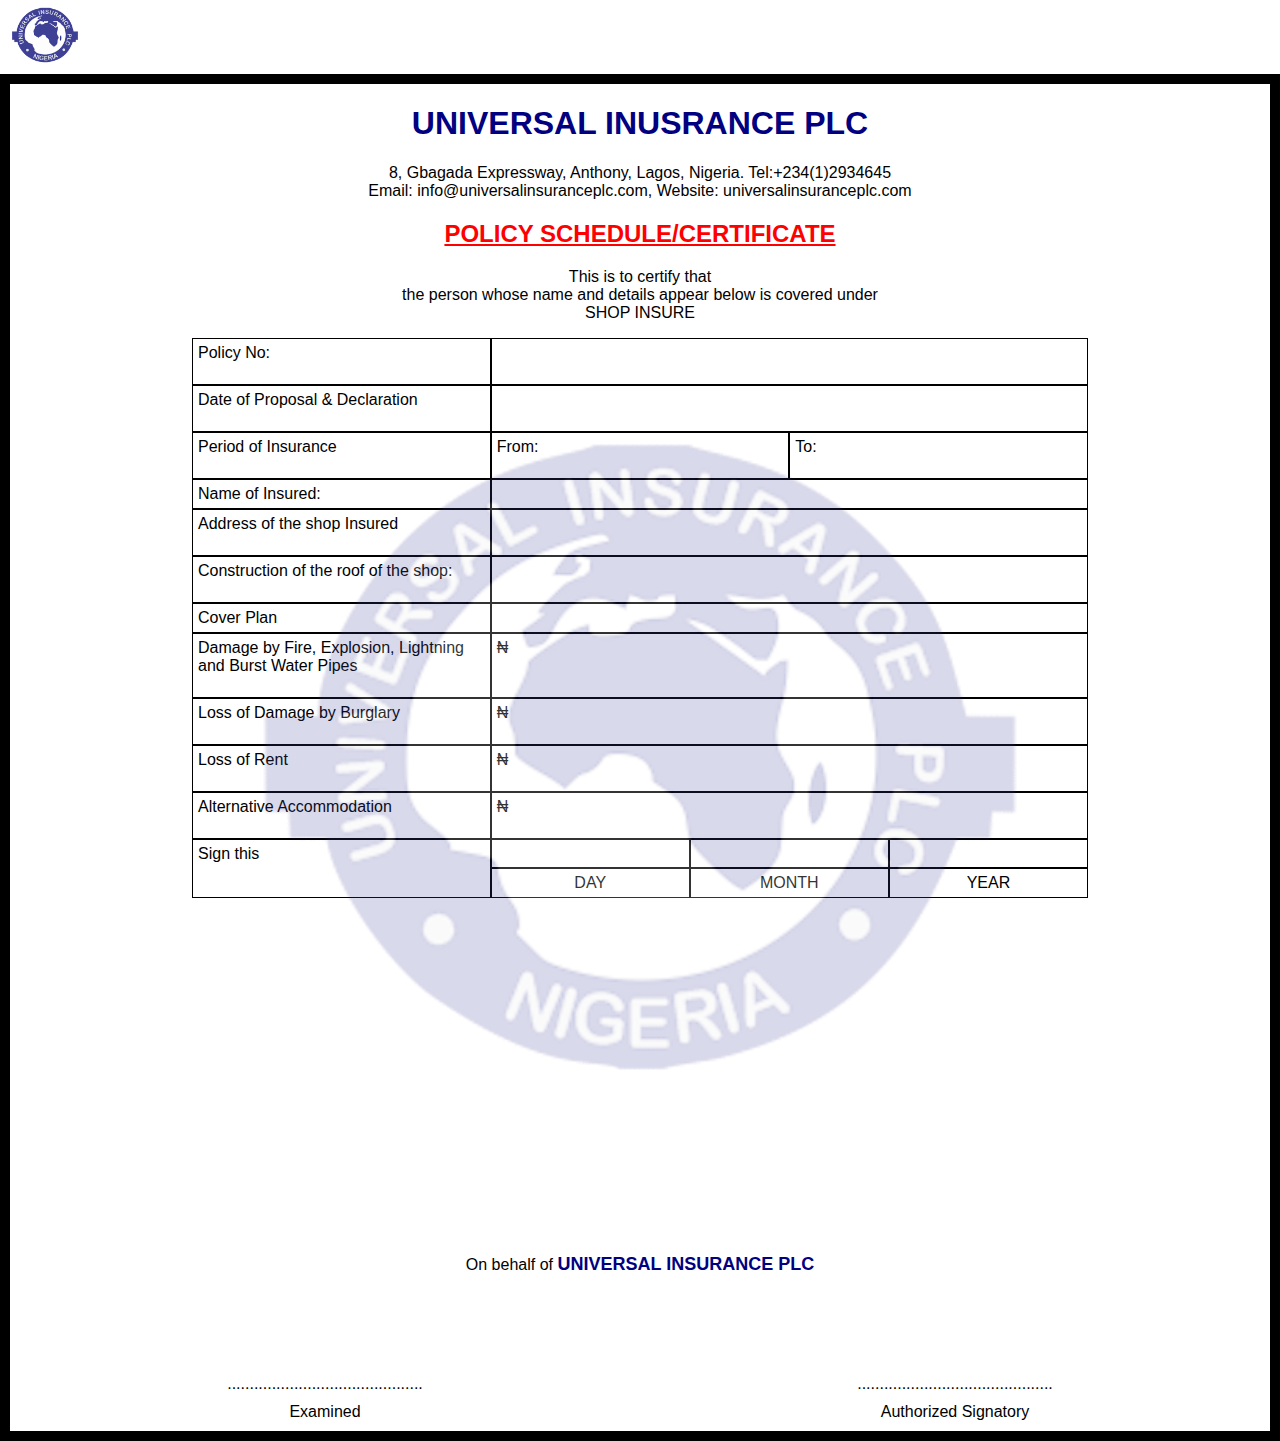
==== shop-insure/index.html @ 3a3811e9 "Add shop insure" ====
<!DOCTYPE html>
<html lang="en">
  <head>
    <meta charset="UTF-8" />
    <meta http-equiv="X-UA-Compatible" content="IE=edge" />
    <meta name="viewport" content="width=device-width, initial-scale=1.0" />
    <title>Shop Insure Certificate</title>
  </head>
  <body
    style="
      margin: 0;
      padding: 0;
      box-sizing: border-box;
      font-family: 'Lucida Sans', 'Lucida Sans Regular', 'Lucida Grande',
        'Lucida Sans Unicode', Geneva, Verdana, sans-serif;
    "
  >
    <div>
      <img
        src="logo.png"
        style="width: 70px; height: 70px; margin-left: 10px"
      />
    </div>
    <div style="border: 10px solid #000; position: relative">
      <div
        style="
          background: url('logo.png');
          background-repeat: no-repeat;
          background-position: center;
          background-size: 800px;
          opacity: 0.2;
          height: 100vh;
          width: 90vw;
          position: absolute;
          margin-left: -45vw;
          margin-top: -50vh;
          top: 50%;
          left: 50%;
        "
      ></div>
      <h1 style="text-align: center; text-transform: uppercase; color: navy">
        Universal Inusrance plc
      </h1>
      <p style="text-align: center">
        8, Gbagada Expressway, Anthony, Lagos, Nigeria. Tel:+234(1)2934645
        <br />
        Email: info@universalinsuranceplc.com, Website:
        universalinsuranceplc.com
      </p>
      <h2
        style="
          text-transform: uppercase;
          color: red;
          text-align: center;
          text-decoration: underline;
        "
      >
        Policy schedule/certificate
      </h2>
      <p style="text-align: center">
        This is to certify that <br />
        the person whose name and details appear below is covered under <br />
        SHOP INSURE
      </p>
      <div style="height: 100vh; width: 70vw; margin: auto">
        <div style="display: grid; grid-template-columns: 1fr 2fr">
          <div style="border: 1px solid #000; padding: 5px 5px 22px 5px">
            Policy No:
          </div>
          <div style="border: 1px solid #000; padding: 5px 5px 22px 5px"></div>
          <div style="border: 1px solid #000; padding: 5px 5px 22px 5px">
            Date of Proposal & Declaration
          </div>
          <div style="border: 1px solid #000; padding: 5px 5px 22px 5px"></div>
        </div>
        <div style="display: grid; grid-template-columns: 1fr 1fr 1fr">
          <div style="border: 1px solid #000; padding: 5px 5px 22px 5px">
            Period of Insurance
          </div>
          <div style="border: 1px solid #000; padding: 5px 5px 22px 5px">
            From:
          </div>
          <div style="border: 1px solid #000; padding: 5px 5px 22px 5px">
            To:
          </div>
        </div>
        <div style="display: grid; grid-template-columns: 1fr 2fr">
          <div style="border: 1px solid #000; padding: 5px">
            Name of Insured:
          </div>
          <div style="border: 1px solid #000; padding: 5px 5px 22px 5px"></div>
          <div style="border: 1px solid #000; padding: 5px 5px 22px 5px">
            Address of the shop Insured
          </div>
          <div style="border: 1px solid #000; padding: 5px 5px 22px 5px"></div>
          <div style="border: 1px solid #000; padding: 5px 5px 22px 5px">
            Construction of the roof of the shop:
          </div>
          <div style="border: 1px solid #000; padding: 5px 5px 22px 5px"></div>
          <div style="border: 1px solid #000; padding: 5px">Cover Plan</div>
          <div style="border: 1px solid #000; padding: 5px 5px 22px 5px"></div>
          <div style="border: 1px solid #000; padding: 5px 5px 22px 5px">
            Damage by Fire, Explosion, Lightning and Burst Water Pipes
          </div>
          <div style="border: 1px solid #000; padding: 5px 5px 22px 5px">₦</div>
          <div style="border: 1px solid #000; padding: 5px 5px 22px 5px">
            Loss of Damage by Burglary
          </div>
          <div style="border: 1px solid #000; padding: 5px 5px 22px 5px">₦</div>
          <div style="border: 1px solid #000; padding: 5px 5px 22px 5px">
            Loss of Rent
          </div>
          <div style="border: 1px solid #000; padding: 5px 5px 22px 5px">₦</div>
          <div style="border: 1px solid #000; padding: 5px 5px 22px 5px">
            Alternative Accommodation
          </div>
          <div style="border: 1px solid #000; padding: 5px 5px 22px 5px">₦</div>
        </div>
        <div
          style="
            display: grid;
            grid-template-areas: 'sign space1 space2 space3' 'sign day month year';
            grid-template-columns: 1.5fr 1fr 1fr 1fr;
          "
        >
          <div
            style="
              border: 1px solid #000;
              grid-area: sign;
              padding: 5px 5px 22px 5px;
            "
          >
            Sign this
          </div>
          <div
            style="
              border: 1px solid #000;
              grid-area: space1;
              padding: 5px 5px 22px 5px;
            "
          ></div>
          <div
            style="
              border: 1px solid #000;
              grid-area: space2;
              padding: 5px 5px 22px 5px;
            "
          ></div>
          <div
            style="
              border: 1px solid #000;
              grid-area: space3;
              padding: 5px 5px 22px 5px;
            "
          ></div>
          <div
            style="
              border: 1px solid #000;
              grid-area: day;
              padding: 5px;
              text-align: center;
              text-transform: uppercase;
            "
          >
            Day
          </div>
          <div
            style="
              border: 1px solid #000;
              grid-area: month;
              padding: 5px;
              text-align: center;
              text-transform: uppercase;
            "
          >
            Month
          </div>
          <div
            style="
              border: 1px solid #000;
              grid-area: year;
              padding: 5px;
              text-align: center;
              text-transform: uppercase;
            "
          >
            Year
          </div>
        </div>
      </div>
      <p style="text-align: center; margin-bottom: 100px">
        On behalf of
        <span
          style="
            text-transform: uppercase;
            font-size: 18px;
            font-weight: 700;
            color: navy;
          "
          >universal insurance plc</span
        >
      </p>
      <div style="display: flex; flex-direction: row">
        <div
          style="
            display: flex;
            flex-direction: column;
            flex: 1;
            align-items: center;
          "
        >
          <span>............................................</span>
          <span style="margin: 10px 0">Examined</span>
        </div>
        <div
          style="
            display: flex;
            flex-direction: column;
            flex: 1;
            align-items: center;
          "
        >
          <span>............................................</span>
          <span style="margin: 10px 0">Authorized Signatory</span>
        </div>
      </div>
    </div>
  </body>
</html>
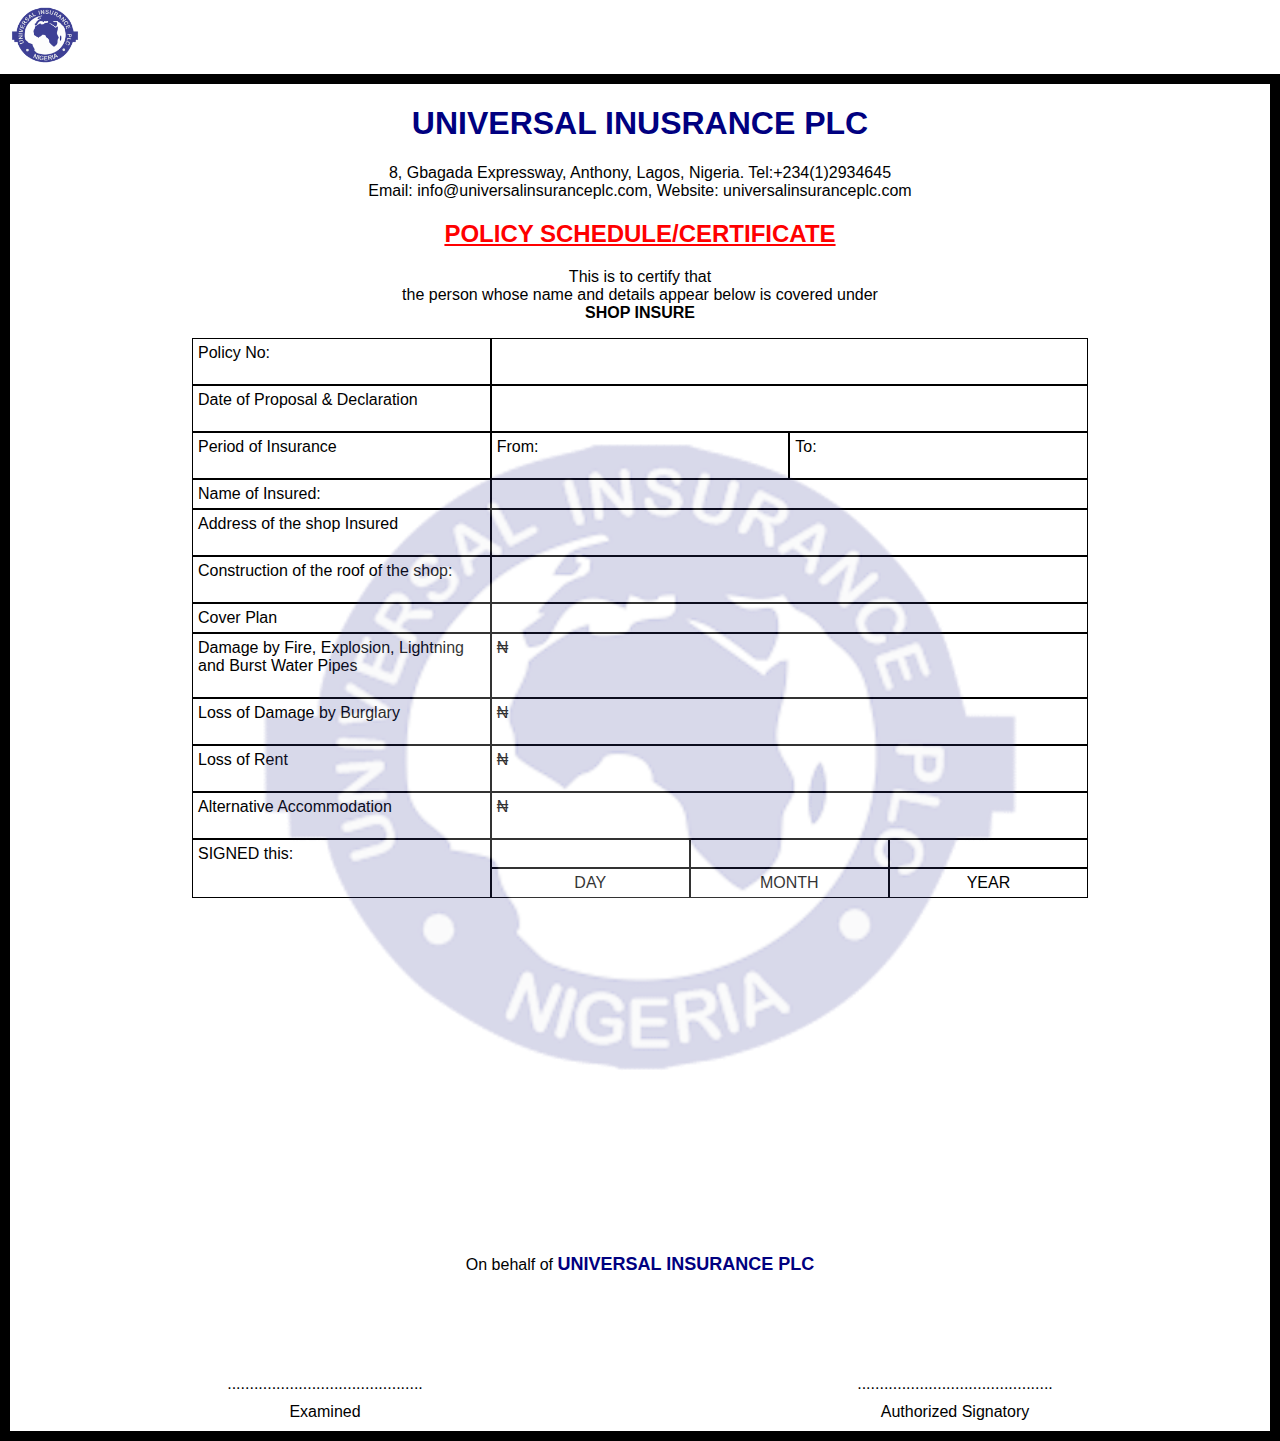
==== commit c4cc6cd9: "Add keke pass certificate" ====
--- a/shop-insure/index.html
+++ b/shop-insure/index.html
@@ -60,7 +60,7 @@
       <p style="text-align: center">
         This is to certify that <br />
         the person whose name and details appear below is covered under <br />
-        SHOP INSURE
+        <b>SHOP INSURE</b>
       </p>
       <div style="height: 100vh; width: 70vw; margin: auto">
         <div style="display: grid; grid-template-columns: 1fr 2fr">
@@ -130,7 +130,7 @@
               padding: 5px 5px 22px 5px;
             "
           >
-            Sign this
+            SIGNED this:
           </div>
           <div
             style="
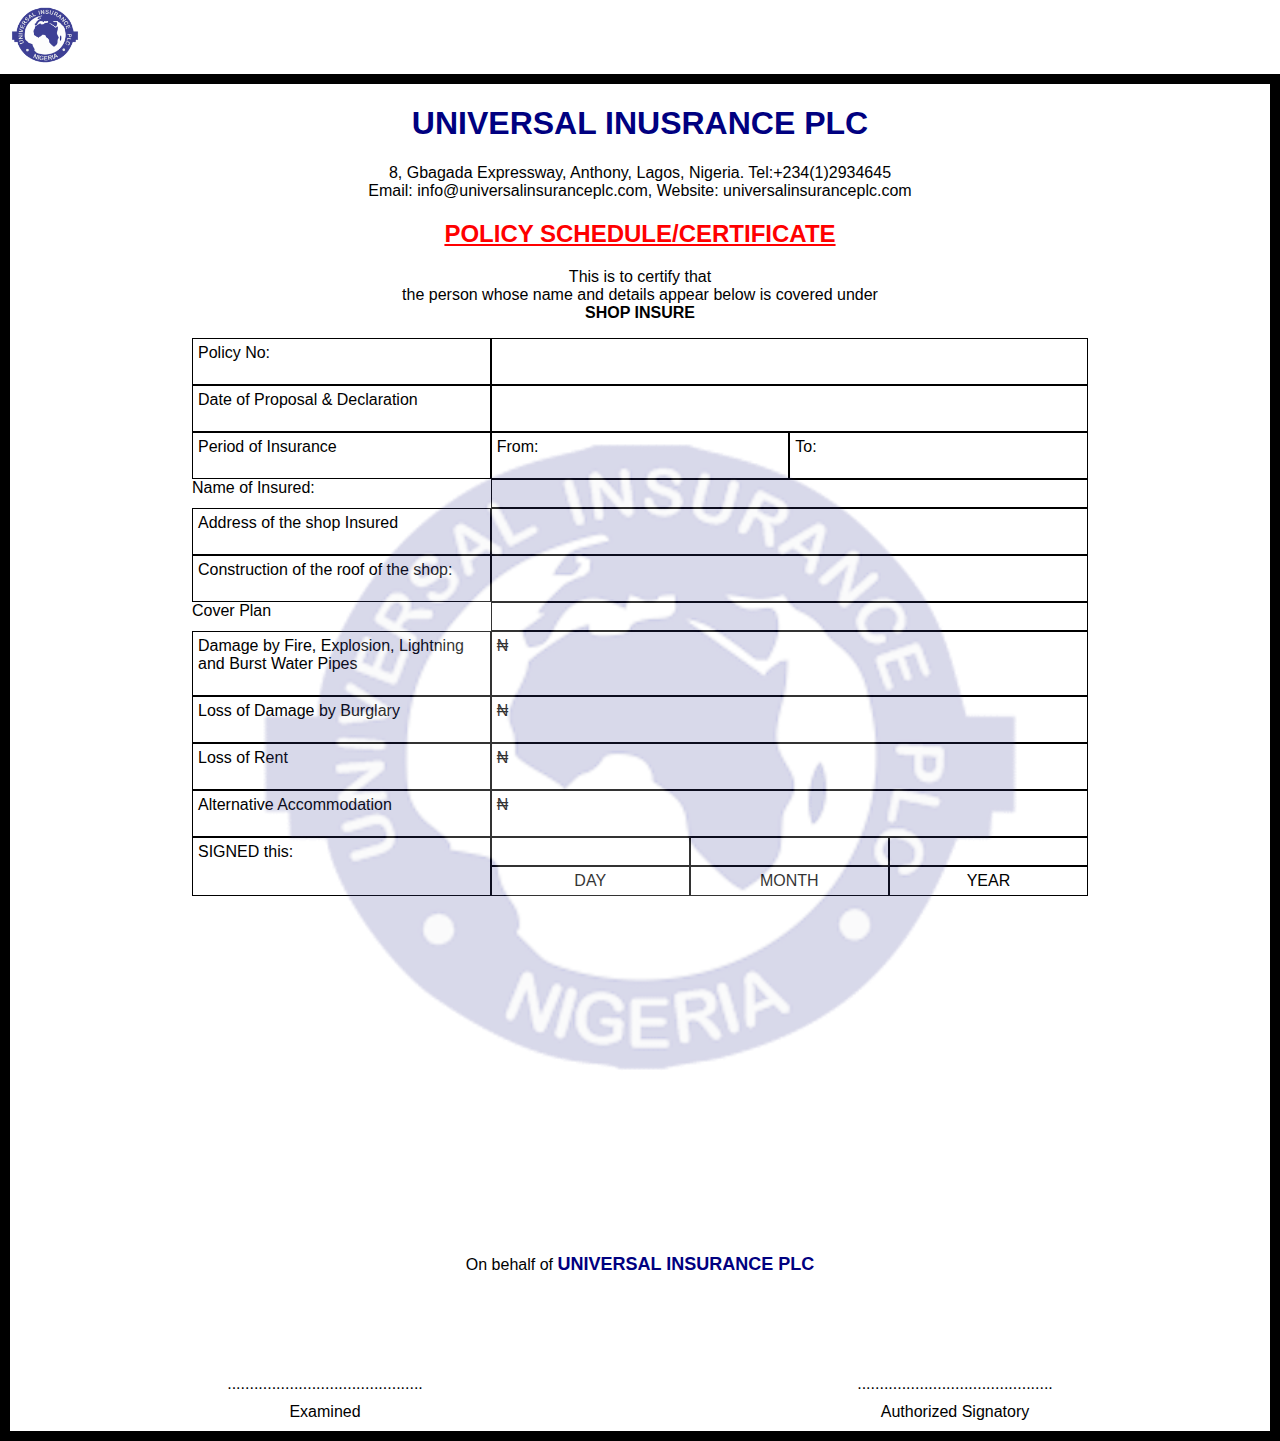
==== commit a9251328: "Update inline css to file for Shop Insure" ====
--- a/shop-insure/index.html
+++ b/shop-insure/index.html
@@ -4,224 +4,82 @@
     <meta charset="UTF-8" />
     <meta http-equiv="X-UA-Compatible" content="IE=edge" />
     <meta name="viewport" content="width=device-width, initial-scale=1.0" />
+    <link rel="stylesheet" href="style.css" />
     <title>Shop Insure Certificate</title>
   </head>
-  <body
-    style="
-      margin: 0;
-      padding: 0;
-      box-sizing: border-box;
-      font-family: 'Lucida Sans', 'Lucida Sans Regular', 'Lucida Grande',
-        'Lucida Sans Unicode', Geneva, Verdana, sans-serif;
-    "
-  >
+  <body>
     <div>
-      <img
-        src="logo.png"
-        style="width: 70px; height: 70px; margin-left: 10px"
-      />
+      <img class="image" src="logo.png" />
     </div>
-    <div style="border: 10px solid #000; position: relative">
-      <div
-        style="
-          background: url('logo.png');
-          background-repeat: no-repeat;
-          background-position: center;
-          background-size: 800px;
-          opacity: 0.2;
-          height: 100vh;
-          width: 90vw;
-          position: absolute;
-          margin-left: -45vw;
-          margin-top: -50vh;
-          top: 50%;
-          left: 50%;
-        "
-      ></div>
-      <h1 style="text-align: center; text-transform: uppercase; color: navy">
-        Universal Inusrance plc
-      </h1>
-      <p style="text-align: center">
+    <div class="holder">
+      <div class="holder-div"></div>
+      <h1 class="title">Universal Inusrance plc</h1>
+      <p class="title_p">
         8, Gbagada Expressway, Anthony, Lagos, Nigeria. Tel:+234(1)2934645
         <br />
         Email: info@universalinsuranceplc.com, Website:
         universalinsuranceplc.com
       </p>
-      <h2
-        style="
-          text-transform: uppercase;
-          color: red;
-          text-align: center;
-          text-decoration: underline;
-        "
-      >
-        Policy schedule/certificate
-      </h2>
-      <p style="text-align: center">
+      <h2 class="title_h2">Policy schedule/certificate</h2>
+      <p class="title_p">
         This is to certify that <br />
         the person whose name and details appear below is covered under <br />
         <b>SHOP INSURE</b>
       </p>
-      <div style="height: 100vh; width: 70vw; margin: auto">
-        <div style="display: grid; grid-template-columns: 1fr 2fr">
-          <div style="border: 1px solid #000; padding: 5px 5px 22px 5px">
-            Policy No:
-          </div>
-          <div style="border: 1px solid #000; padding: 5px 5px 22px 5px"></div>
-          <div style="border: 1px solid #000; padding: 5px 5px 22px 5px">
-            Date of Proposal & Declaration
-          </div>
-          <div style="border: 1px solid #000; padding: 5px 5px 22px 5px"></div>
+      <div class="form-wrapper">
+        <div class="grid-body">
+          <div class="form-lines">Policy No:</div>
+          <div class="form-lines"></div>
+          <div class="form-lines">Date of Proposal & Declaration</div>
+          <div class="form-lines"></div>
         </div>
-        <div style="display: grid; grid-template-columns: 1fr 1fr 1fr">
-          <div style="border: 1px solid #000; padding: 5px 5px 22px 5px">
-            Period of Insurance
-          </div>
-          <div style="border: 1px solid #000; padding: 5px 5px 22px 5px">
-            From:
-          </div>
-          <div style="border: 1px solid #000; padding: 5px 5px 22px 5px">
-            To:
-          </div>
+        <div class="form-wrapper_2">
+          <div class="form-lines">Period of Insurance</div>
+          <div class="form-lines">From:</div>
+          <div class="form-lines">To:</div>
         </div>
-        <div style="display: grid; grid-template-columns: 1fr 2fr">
-          <div style="border: 1px solid #000; padding: 5px">
-            Name of Insured:
-          </div>
-          <div style="border: 1px solid #000; padding: 5px 5px 22px 5px"></div>
-          <div style="border: 1px solid #000; padding: 5px 5px 22px 5px">
-            Address of the shop Insured
-          </div>
-          <div style="border: 1px solid #000; padding: 5px 5px 22px 5px"></div>
-          <div style="border: 1px solid #000; padding: 5px 5px 22px 5px">
-            Construction of the roof of the shop:
-          </div>
-          <div style="border: 1px solid #000; padding: 5px 5px 22px 5px"></div>
-          <div style="border: 1px solid #000; padding: 5px">Cover Plan</div>
-          <div style="border: 1px solid #000; padding: 5px 5px 22px 5px"></div>
-          <div style="border: 1px solid #000; padding: 5px 5px 22px 5px">
+        <div class="grid-body">
+          <div clas="form-lines_2">Name of Insured:</div>
+          <div class="form-lines"></div>
+          <div class="form-lines">Address of the shop Insured</div>
+          <div class="form-lines"></div>
+          <div class="form-lines">Construction of the roof of the shop:</div>
+          <div class="form-lines"></div>
+          <div clas="form-lines_2">Cover Plan</div>
+          <div class="form-lines"></div>
+          <div class="form-lines">
             Damage by Fire, Explosion, Lightning and Burst Water Pipes
           </div>
-          <div style="border: 1px solid #000; padding: 5px 5px 22px 5px">₦</div>
-          <div style="border: 1px solid #000; padding: 5px 5px 22px 5px">
-            Loss of Damage by Burglary
-          </div>
-          <div style="border: 1px solid #000; padding: 5px 5px 22px 5px">₦</div>
-          <div style="border: 1px solid #000; padding: 5px 5px 22px 5px">
-            Loss of Rent
-          </div>
-          <div style="border: 1px solid #000; padding: 5px 5px 22px 5px">₦</div>
-          <div style="border: 1px solid #000; padding: 5px 5px 22px 5px">
-            Alternative Accommodation
-          </div>
-          <div style="border: 1px solid #000; padding: 5px 5px 22px 5px">₦</div>
+          <div class="form-lines">₦</div>
+          <div class="form-lines">Loss of Damage by Burglary</div>
+          <div class="form-lines">₦</div>
+          <div class="form-lines">Loss of Rent</div>
+          <div class="form-lines">₦</div>
+          <div class="form-lines">Alternative Accommodation</div>
+          <div class="form-lines">₦</div>
         </div>
-        <div
-          style="
-            display: grid;
-            grid-template-areas: 'sign space1 space2 space3' 'sign day month year';
-            grid-template-columns: 1.5fr 1fr 1fr 1fr;
-          "
-        >
-          <div
-            style="
-              border: 1px solid #000;
-              grid-area: sign;
-              padding: 5px 5px 22px 5px;
-            "
-          >
-            SIGNED this:
-          </div>
-          <div
-            style="
-              border: 1px solid #000;
-              grid-area: space1;
-              padding: 5px 5px 22px 5px;
-            "
-          ></div>
-          <div
-            style="
-              border: 1px solid #000;
-              grid-area: space2;
-              padding: 5px 5px 22px 5px;
-            "
-          ></div>
-          <div
-            style="
-              border: 1px solid #000;
-              grid-area: space3;
-              padding: 5px 5px 22px 5px;
-            "
-          ></div>
-          <div
-            style="
-              border: 1px solid #000;
-              grid-area: day;
-              padding: 5px;
-              text-align: center;
-              text-transform: uppercase;
-            "
-          >
-            Day
-          </div>
-          <div
-            style="
-              border: 1px solid #000;
-              grid-area: month;
-              padding: 5px;
-              text-align: center;
-              text-transform: uppercase;
-            "
-          >
-            Month
-          </div>
-          <div
-            style="
-              border: 1px solid #000;
-              grid-area: year;
-              padding: 5px;
-              text-align: center;
-              text-transform: uppercase;
-            "
-          >
-            Year
-          </div>
+        <div class="grid-area">
+          <div class="grid-1">SIGNED this:</div>
+          <div class="grid-2"></div>
+          <div class="grid-3"></div>
+          <div class="grid-4"></div>
+          <div class="grid-5">Day</div>
+          <div class="grid-6">Month</div>
+          <div class="grid-7">Year</div>
         </div>
       </div>
-      <p style="text-align: center; margin-bottom: 100px">
+      <p class="grid-p">
         On behalf of
-        <span
-          style="
-            text-transform: uppercase;
-            font-size: 18px;
-            font-weight: 700;
-            color: navy;
-          "
-          >universal insurance plc</span
-        >
+        <span class="grid-span">universal insurance plc</span>
       </p>
-      <div style="display: flex; flex-direction: row">
-        <div
-          style="
-            display: flex;
-            flex-direction: column;
-            flex: 1;
-            align-items: center;
-          "
-        >
+      <div class="flex-holder">
+        <div class="flex-body">
           <span>............................................</span>
-          <span style="margin: 10px 0">Examined</span>
+          <span class="flex-span">Examined</span>
         </div>
-        <div
-          style="
-            display: flex;
-            flex-direction: column;
-            flex: 1;
-            align-items: center;
-          "
-        >
+        <div class="flex-span_2">
           <span>............................................</span>
-          <span style="margin: 10px 0">Authorized Signatory</span>
+          <span class="flex-span_3">Authorized Signatory</span>
         </div>
       </div>
     </div>
--- a/shop-insure/style.css
+++ b/shop-insure/style.css
@@ -0,0 +1,169 @@
+body {
+    margin: 0;
+    padding: 0;
+    box-sizing: border-box;
+    font-family: 'Lucida Sans', 'Lucida Sans Regular', 'Lucida Grande',
+      'Lucida Sans Unicode', Geneva, Verdana, sans-serif;
+}
+
+.image {
+  width: 70px; 
+  height: 70px; 
+  margin-left: 10px;
+}
+
+.holder {
+  border: 10px solid #000; 
+  position: relative
+}
+
+.holder-div {
+  background: url('logo.png');
+  background-repeat: no-repeat;
+  background-position: center;
+  background-size: 800px;
+  opacity: 0.2;
+  height: 100vh;
+  width: 90vw;
+  position: absolute;
+  margin-left: -45vw;
+  margin-top: -50vh;
+  top: 50%;
+  left: 50%;
+}
+
+.title {
+  text-align: center; 
+  text-transform: uppercase; 
+  color: navy
+}
+
+.title_p {
+  text-align: center;
+}
+
+.title_h2 {
+  text-transform: uppercase;
+  color: red;
+  text-align: center;
+  text-decoration: underline;
+}
+
+.form-wrapper {
+  height: 100vh; 
+  width: 70vw; 
+  margin: auto
+}
+
+.grid-body {
+  display: grid; 
+  grid-template-columns: 1fr 2fr;
+}
+
+.form-lines {
+  border: 1px solid #000; 
+  padding: 5px 5px 22px 5px;
+}
+
+.form-wrapper_2 {
+  display: grid; 
+  grid-template-columns: 1fr 1fr 1fr;
+}
+
+.form-lines_2 {
+  border: 1px solid #000; 
+  padding: 5px;
+}
+
+.grid-area {
+  display: grid;
+            grid-template-areas: 'sign space1 space2 space3' 'sign day month year';
+            grid-template-columns: 1.5fr 1fr 1fr 1fr;
+}
+
+.grid-1 {
+  border: 1px solid #000;
+              grid-area: sign;
+              padding: 5px 5px 22px 5px;
+}
+
+.grid-2 {
+  border: 1px solid #000;
+              grid-area: space1;
+              padding: 5px 5px 22px 5px;
+}
+
+.grid-3 {
+  border: 1px solid #000;
+              grid-area: space2;
+              padding: 5px 5px 22px 5px;
+}
+
+.grid-4 {
+  border: 1px solid #000;
+              grid-area: space3;
+              padding: 5px 5px 22px 5px;
+}
+
+.grid-5 {
+  border: 1px solid #000;
+              grid-area: day;
+              padding: 5px;
+              text-align: center;
+              text-transform: uppercase;
+}
+
+.grid-6 {
+  border: 1px solid #000;
+  grid-area: month;
+  padding: 5px;
+  text-align: center;
+  text-transform: uppercase;
+}
+
+.grid-7 {
+  border: 1px solid #000;
+              grid-area: year;
+              padding: 5px;
+              text-align: center;
+              text-transform: uppercase;
+}
+
+.grid-p {
+  text-align: center; 
+  margin-bottom: 100px;
+}
+
+.grid-span {
+  text-transform: uppercase;
+  font-size: 18px;
+  font-weight: 700;
+  color: navy;
+}
+
+.flex-holder {
+  display: flex; 
+  flex-direction: row
+}
+
+.flex-body {
+  display: flex;
+  flex-direction: column;
+  flex: 1;
+  align-items: center;
+}
+
+.flex-span {
+  margin: 10px 0;
+}
+
+.flex-span_2 {
+  display: flex;
+            flex-direction: column;
+            flex: 1;
+            align-items: center;
+}
+
+.flex-span_3 {
+  margin: 10px 0;
+}